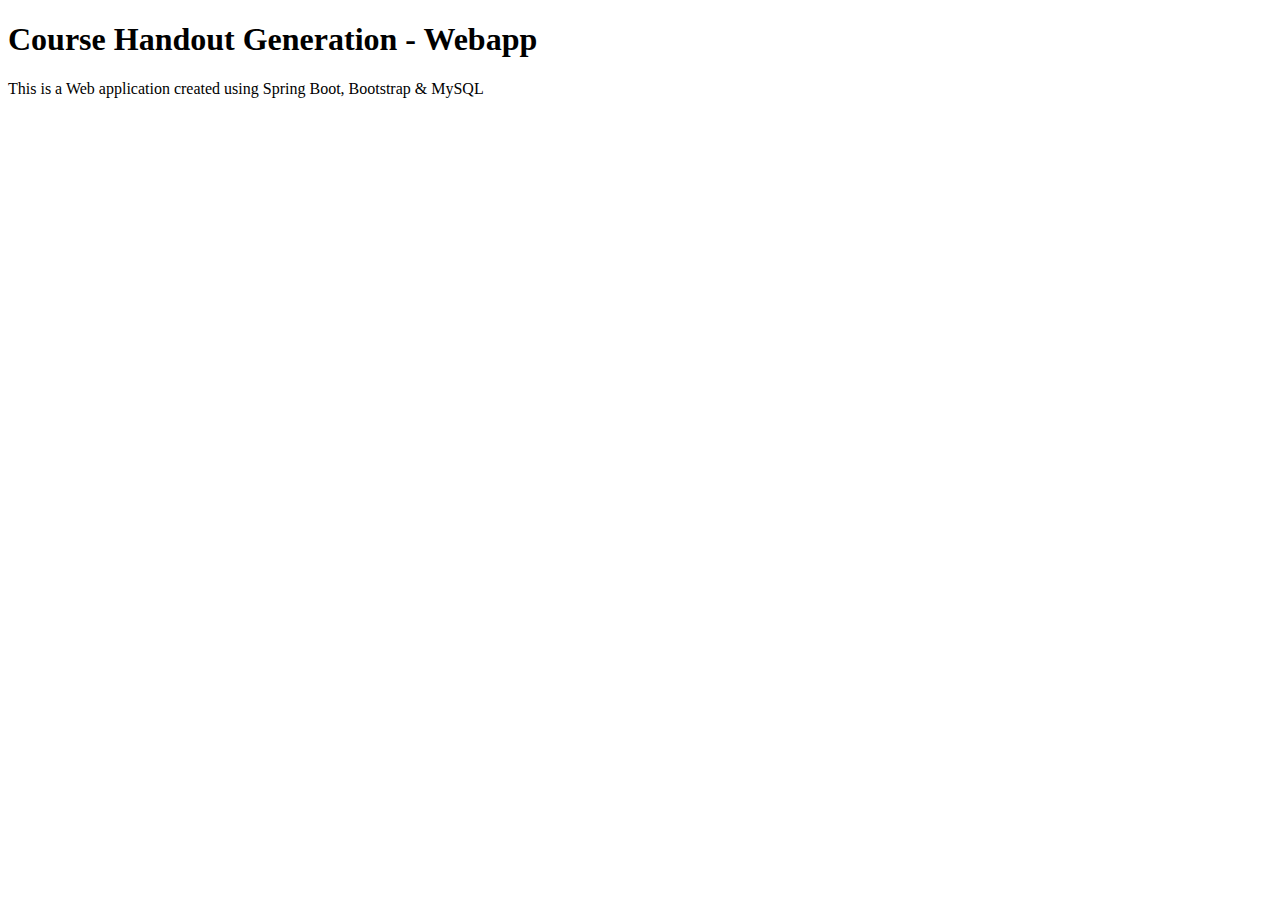
==== index.html @ 227000f0 "Create index.html" ====
<!DOCTYPE html>
<html>
  <head>
    <title>Course Handout Portal</title>
  </head>
  <body>
    <div id="main">
      <h1>Course Handout Generation - Webapp</h1>
        <div>
          <span>This is a Web application created using Spring Boot, Bootstrap & MySQL</span>
        </div>
    </div>
  </body>
</html>
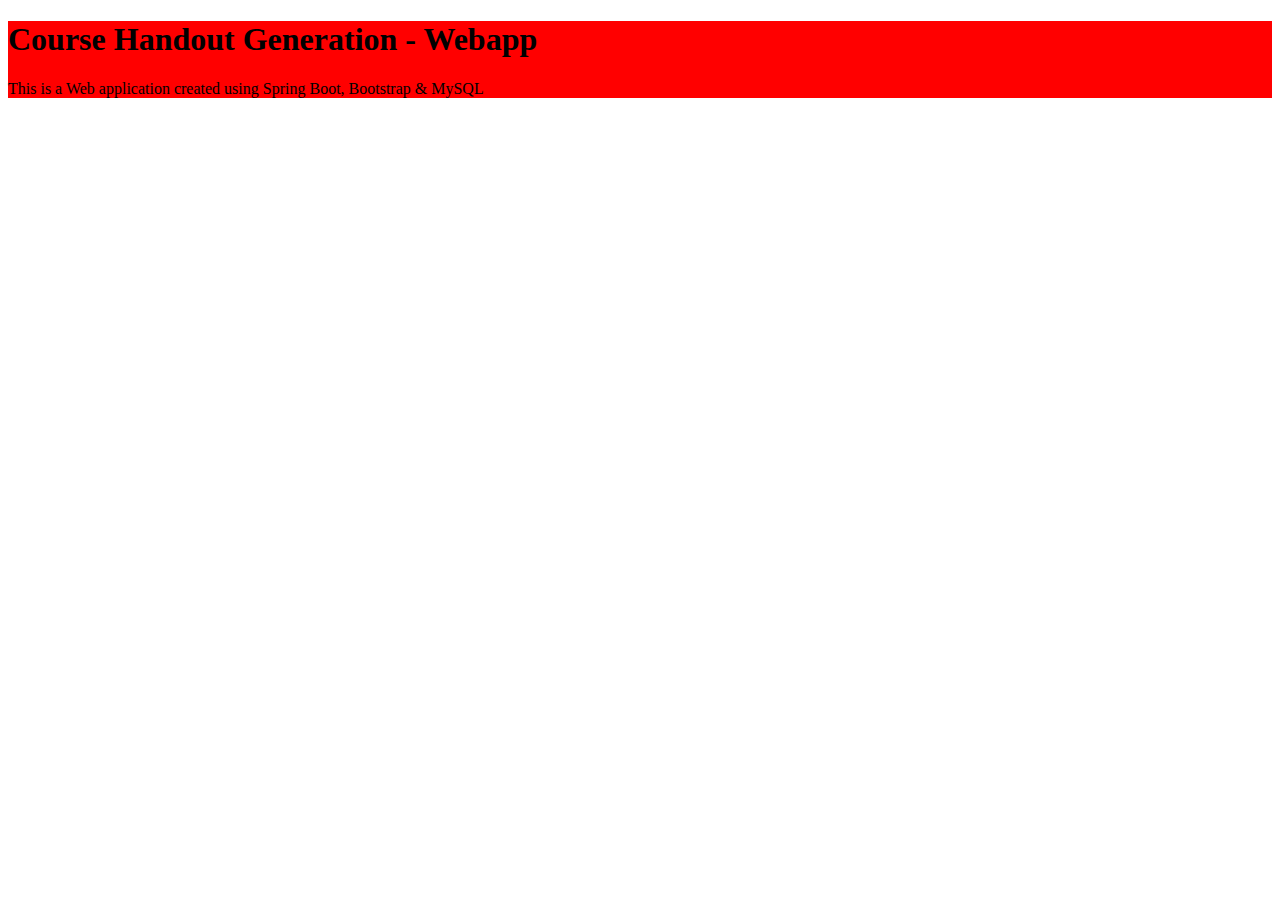
==== commit 0f1f66d0: "Update index.html" ====
--- a/index.html
+++ b/index.html
@@ -2,9 +2,19 @@
 <html>
   <head>
     <title>Course Handout Portal</title>
+    <meta charset="utf-8">
+    <meta name="description" content="Course Handout Generation webapp using Spring Boot and MySQL">
+    <meta name="author" content="Subir Karmakar">
+    <meta name="keywords" content="Course Handout, Spring Boot">
+    <meta name="viewport" content="width=device-width, initial-scale=1.0">
+    <style>
+      .main{
+        background-color:red;
+      }
+    </style>
   </head>
   <body>
-    <div id="main">
+    <div id="main" class="main">
       <h1>Course Handout Generation - Webapp</h1>
         <div>
           <span>This is a Web application created using Spring Boot, Bootstrap & MySQL</span>
